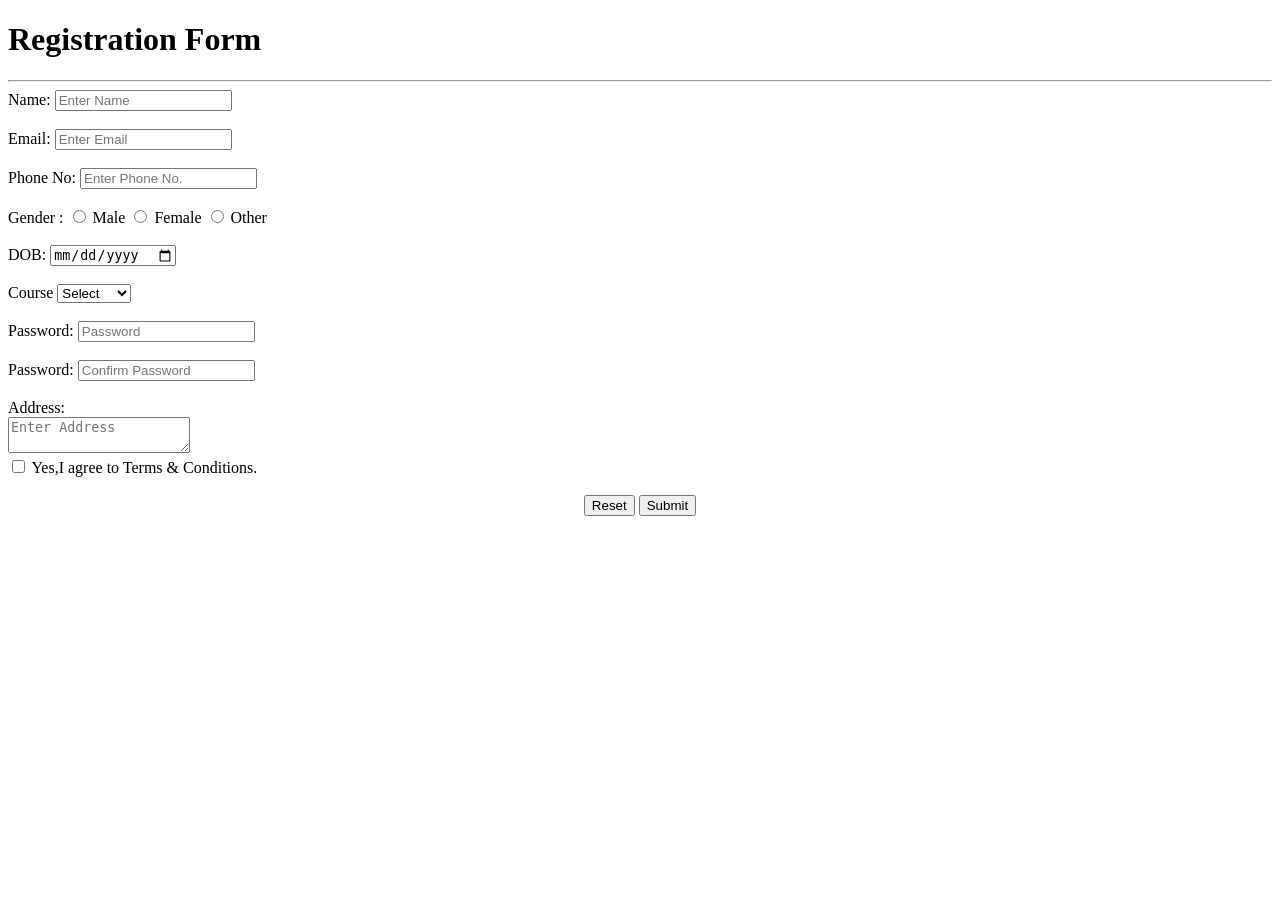
==== 25ESKCA211/DAY-1/index.html @ 30d12ab3 "Create index.html" ====
<!DOCTYPE html>
<html lang="en">
<head>
    <meta charset="UTF-8">
    <meta name="viewport" content="width=device-width, initial-scale=1.0">
    <title>Registration</title>
</head>
<body>
    <div>
        <form action="/server">
            <h1>Registration Form</h1>
            <hr>
            <label for="name">Name:</label>
            <input type="text" placeholder="Enter Name" id="txtname" name="txtname"   required>
            <br><br>
            <label for="email">Email:</label>
            <input type="email" placeholder="Enter Email" id="txtemail" name="txtname" required>
            <br><br>
            <label for="phno">Phone No:</label>
            <input type="number" placeholder="Enter Phone No." id="txtphobne" name="txtname" required>
            <br><br>
            <label for="gender">Gender :</label>
            <input type="radio" id="male" name="gender" value="M">
            <label for="male">Male</label>
            <input type="radio" id="female" name="gender" value="F">
            <label for="female">Female</label>
            <input type="radio" id="other" name="gender" value="O">
            <label for="other">Other</label>
            <br><br>
            <label for="dob">DOB:</label>
            <input type="date" id="dob" required>
            <br><br>
            <label for="course">Course</label>
            <select id="course" required  >
                <option>Select</option>
                <option value="CSAI">CS AI</option>
                <option value="CSCore">CS Core</option>
                <option value="CSDS">CS DS</option>
                <option value="CSIT">CS IT</option>

            </select>
            <br><br>
            <label for="pass">Password:</label>
            <input type="password" placeholder="Password" id="pass" >
            <br><br>
            <label for="copass">Password:</label>
            <input type="password" placeholder="Confirm Password" id="pass" >
            <br><br>
            <label for="msg">Address:</label><br>
            <textarea id="msg" placeholder="Enter Address"></textarea>
            <br>
            <input type="checkbox" id="agree" required>
            <label for="agree">Yes,I agree to Terms & Conditions. </label>
            <br><br>
            <center>
            <button type="reset">Reset</button>
            <button>Submit</button>
            </center>     
        </form>
    </div>
</body>
</html>
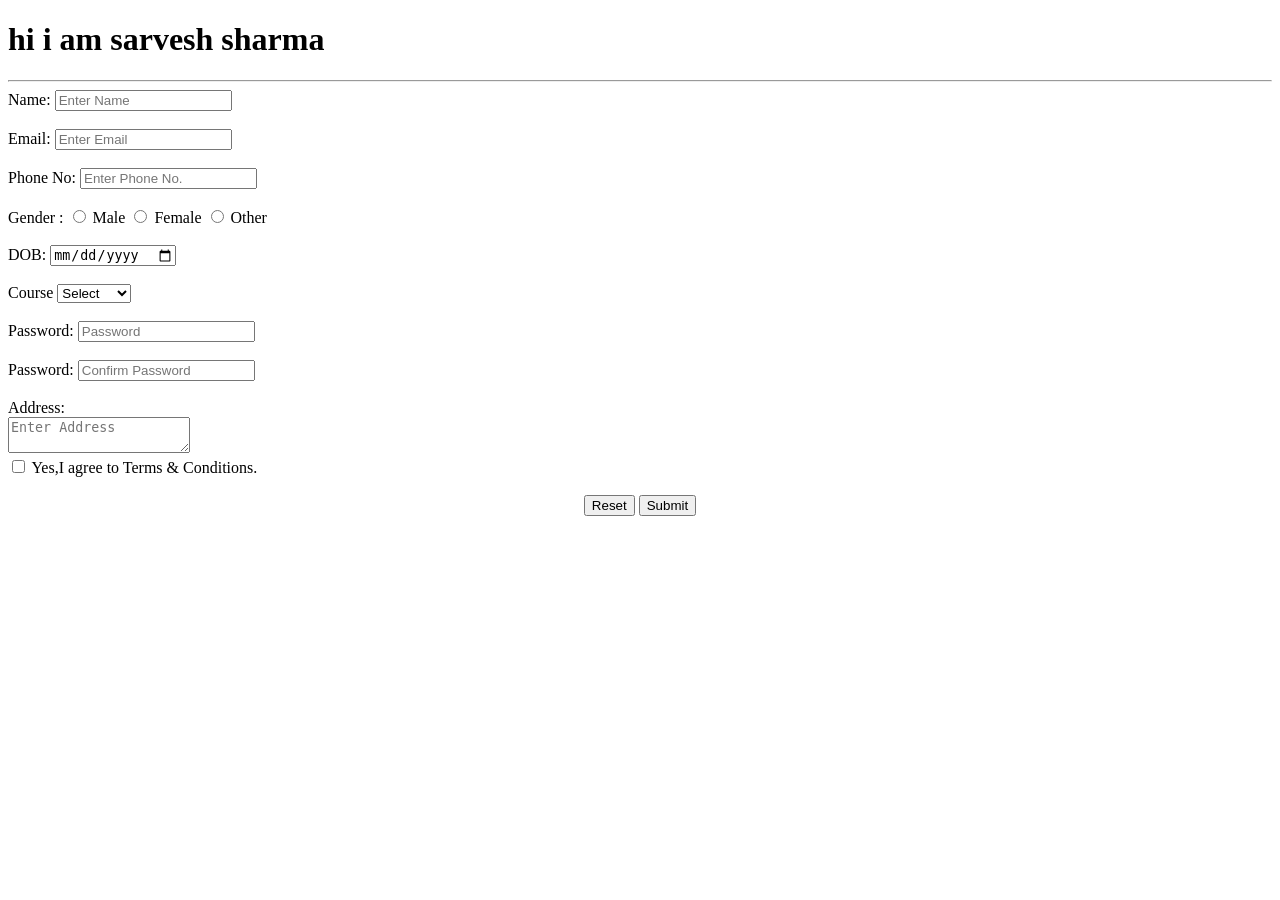
==== commit a2b53a2a: "Update registration form header text" ====
--- a/25ESKCA211/DAY-1/index.html
+++ b/25ESKCA211/DAY-1/index.html
@@ -8,7 +8,7 @@
 <body>
     <div>
         <form action="/server">
-            <h1>Registration Form</h1>
+            <h1>hi i am sarvesh sharma </h1>
             <hr>
             <label for="name">Name:</label>
             <input type="text" placeholder="Enter Name" id="txtname" name="txtname"   required>
@@ -37,7 +37,7 @@
                 <option value="CSCore">CS Core</option>
                 <option value="CSDS">CS DS</option>
                 <option value="CSIT">CS IT</option>
-
+              
             </select>
             <br><br>
             <label for="pass">Password:</label>
